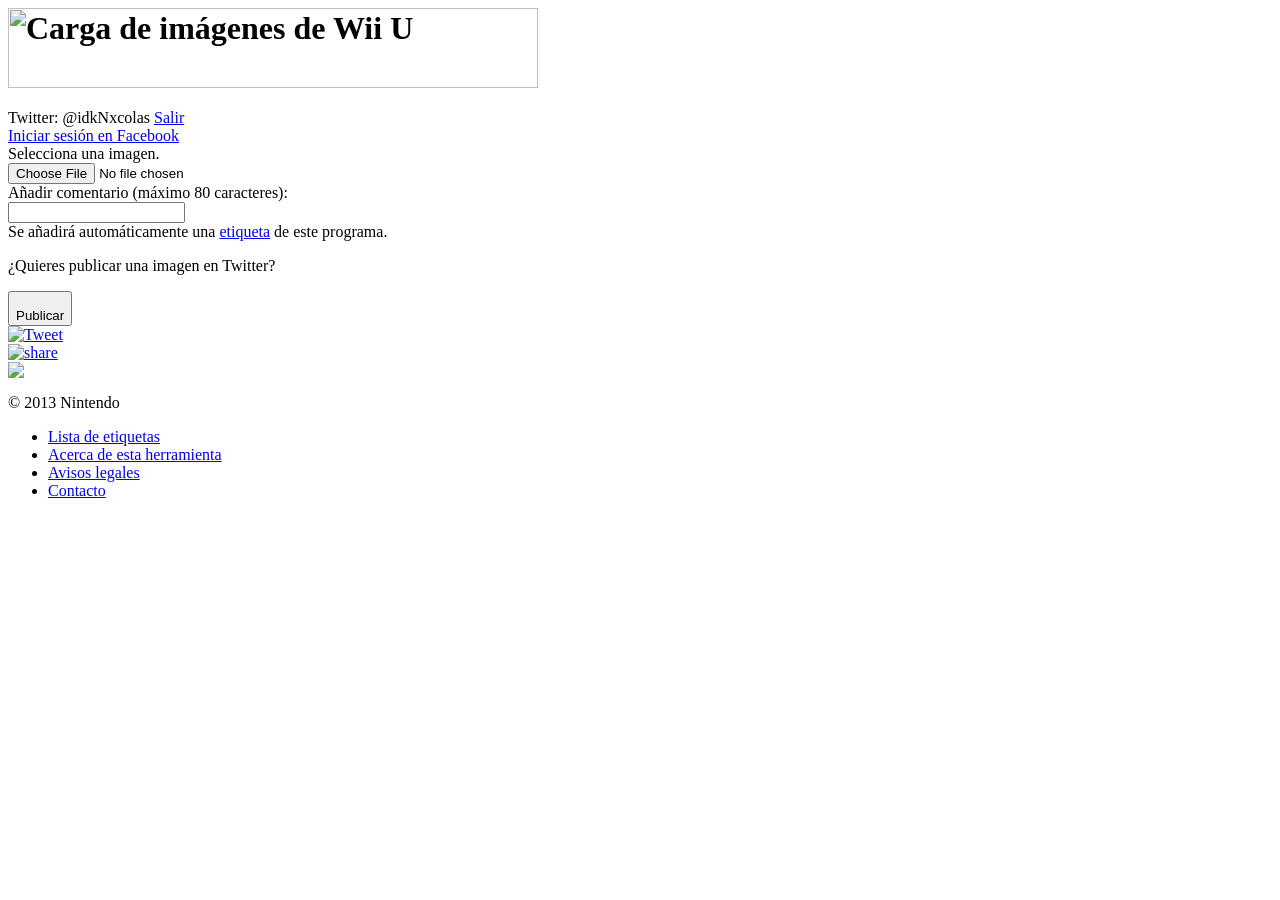
==== docs/wiiu.html @ 0b38fd3b "Add files via upload" ====
<html lang="es"><head>
<meta http-equiv="Content-Type" content="text/html; charset=utf-8">
<meta name="viewport" content="width=device-width">
<link type="text/css" rel="stylesheet" href="css/main.css">
<link type="text/css" rel="stylesheet" href="css/layout.css">
<script type="text/javascript" src="js/jquery-1.8.3.min.js"></script>
<script type="text/javascript" src="js/jquery.cookie.js"></script>
<script type="text/javascript" src="js/main.js"></script>
<script type="text/javascript" src="layout.js"></script>
<title>Carga de imágenes de Wii U</title>
<script type="text/javascript">
$(function(){
    if(is_login()){
        auto_scroll(180);
    }else{
        auto_scroll(120);
    }
    init_layout();
});

function alert_twitter(){
    alert("Ten en cuenta que las\nimágenes que publiques\nen Twitter están sujetas a\nlos términos de uso y la\npolítica de privacidad\nestablecidos por Twitter.");
}

function alert_facebook(){
    alert("Ten en cuenta que las\nimágenes que publiques\nen Facebook están sujetas a\nlos términos de uso y la\npolítica de privacidad\nestablecidos por Facebook.");
}

function alert_tumblr(){
    alert("Ten en cuenta que las\nimágenes que publiques\nen Tumblr están sujetas a\nlos términos de uso y la\npolítica de privacidad\nestablecidos por Tumblr.");
}

</script>
</head>
<body onload="set_share_buttons();">
<div class="container">
  <div class="page-header">
    <h1><img src="img/logo_US_es.png" width="530" height="80" alt="Carga de imágenes de Wii U"></h1>
  </div>
  
  <div class="body">
  
  <div class="contents">

    
    <div class="site-desc" style="display: none; ">Esta web te permite publicar fácilmente las capturas de pantalla que realices mientras juegas en tu consola Wii&nbsp;U.</div>
    
    <div class="area-login">

        <div class="area-btn twitter" style="display: none; " onclick="alert_twitter()"><a href="getRequestTokenTW" class="btn-twitter">Iniciar sesión en Twitter</a></div>
    <div class="login-account login-twitter" style="">
    <p class="check-twitter"></p><span class="text-twitter">Twitter: @idkNxcolas</span>
    <a href="logoutTW" class="btn-logout">Salir</a>
    </div>
        
        <div class="area-btn facebook" style="" onclick="alert_facebook()"><a href="getRequestTokenFB" class="btn-facebook">Iniciar sesión en Facebook</a></div>
    <div class="login-account login-facebook" style="display: none; ">
    <p class="check-facebook"></p><span class="text-facebook">Facebook: </span>
    <a href="logoutFB" class="btn-logout">Salir</a>
    </div>
        
     
    </div>
    
    <div class="area-upload" style="display: block; ">
        
    <form enctype="multipart/form-data" action="postImage" method="post" onsubmit="return check_image_selected();">
      <input type="hidden" name="hidden_key" value="dbc58bec88611cebaa8b9c8ee911cdfe">
      <div class="upload-file-notice">Selecciona una imagen.</div>
      <div><input type="file" name="image" class="upload-file">
      </div>
      <div class="input-area">Añadir comentario (máximo 80 caracteres): <br><input type="text" maxlength="80" name="message" class="form-text">
      </div>

      <div class="input-notice">Se añadirá automáticamente una <a href="titlelist">etiqueta</a> de este programa.</div>

      </form></div>
      
      <div class="area-submit" style="display: block; ">
      	<p class="sns-name">¿Quieres publicar una imagen en Twitter?</p>
      	<button type="submit" class="btn-submit"><p class="icon-post"></p><span>Publicar</span></button>
      </div>
    
  </div>
  
  </div>
  
  <div class="page-footer">
  <div class="share-button"><div class="box" id="twitter"><a href="https://twitter.com/share?url=https%3A%2F%2Fi.nintendo.net%2F&amp;text=Carga%20de%20im%C3%A1genes%20de%20Wii%20U" class="twitter-share-button" target="_blank"><img src="img/tweet.png" alt="Tweet"></a></div><div class="box" id="facebook"><a href="http://www.facebook.com/plugins/like.php?href=https%3A%2F%2Fi.nintendo.net%2F&amp;send=false&amp;layout=standard&amp;show_faces=false&amp;font&amp;colorscheme=light&amp;action=like&amp;height=35&amp;appId=294416857326059" target="_blank"><img src="img/btn_like.png" alt="share"></a></div></div>
  <div class="copyright-right">
    <img src="img/nintendo.png">
    <p>© 2013 Nintendo</p>
  </div>
  <ul>
    <li><a class="link-text-left" href="titlelist">Lista de etiquetas</a></li>
    <li><a class="link-text-left" href="http://www.nintendo.com/wiiu/image-share/es">Acerca de esta herramienta</a></li>
    <li><a class="link-text-left" href="notice">Avisos legales</a></li>
    <li><a class="link-text-left" href="contact">Contacto</a></li>
  </ul>
  </div>
  
  </div>
  
  <div class="messages" style="display: none;">
  	<p id="file_not_selected">No se ha seleccionado
ningún archivo.</p>
  </div>

</body></html>
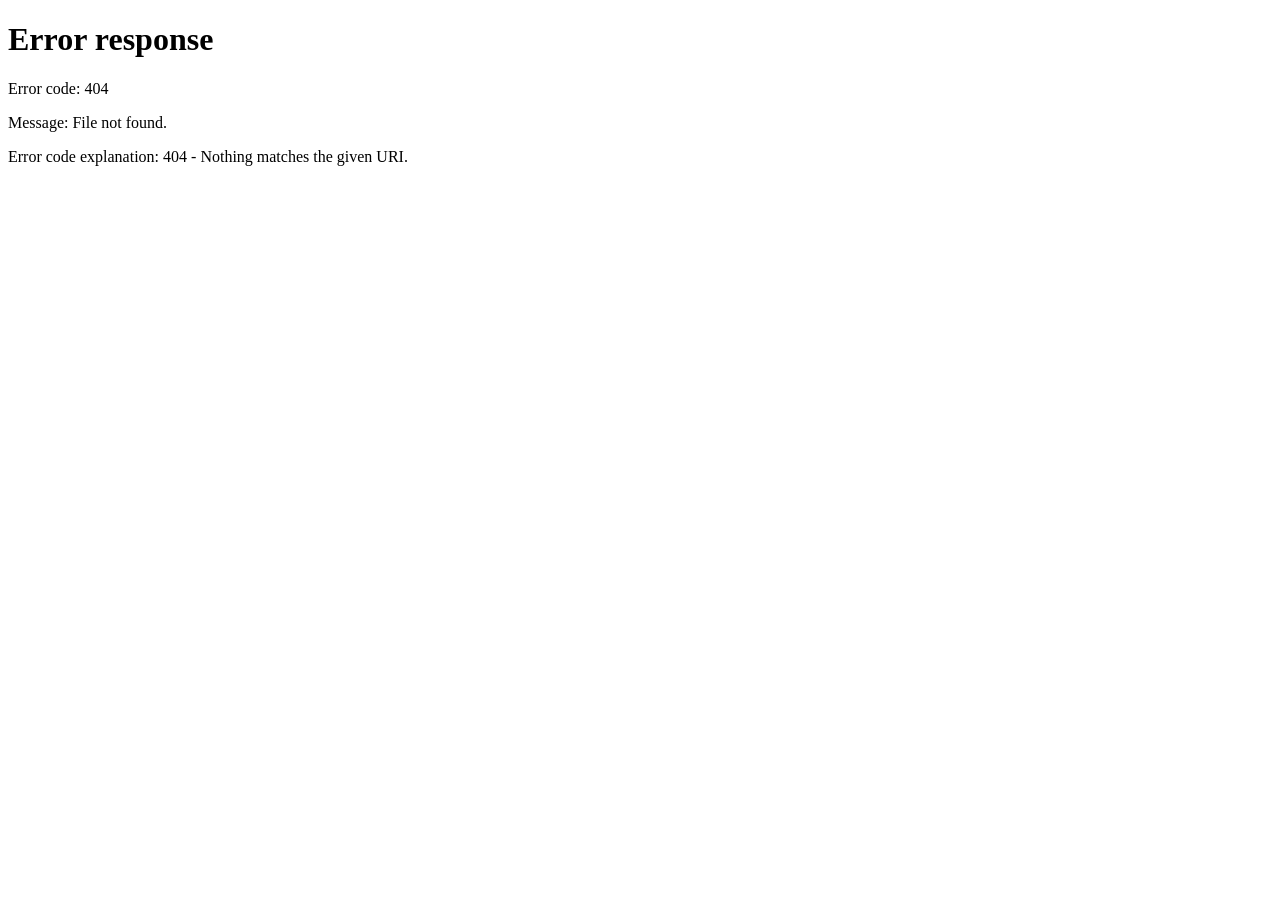
==== commit 819a0b96: "Update wiiu.html" ====
--- a/docs/wiiu.html
+++ b/docs/wiiu.html
@@ -1,11 +1,11 @@
 <html lang="es"><head>
 <meta http-equiv="Content-Type" content="text/html; charset=utf-8">
 <meta name="viewport" content="width=device-width">
-<link type="text/css" rel="stylesheet" href="css/main.css">
-<link type="text/css" rel="stylesheet" href="css/layout.css">
-<script type="text/javascript" src="js/jquery-1.8.3.min.js"></script>
-<script type="text/javascript" src="js/jquery.cookie.js"></script>
-<script type="text/javascript" src="js/main.js"></script>
+<link type="text/css" rel="stylesheet" href="main.css">
+<link type="text/css" rel="stylesheet" href="layout.css">
+<script type="text/javascript" src="jquery-1.8.3.min.js"></script>
+<script type="text/javascript" src="jquery.cookie.js"></script>
+<script type="text/javascript" src="main.js"></script>
 <script type="text/javascript" src="layout.js"></script>
 <title>Carga de imágenes de Wii U</title>
 <script type="text/javascript">
@@ -106,4 +106,4 @@
 ningún archivo.</p>
   </div>
 
-</body></html>+</body></html>
--- a/docs/main.css
+++ b/docs/main.css
@@ -0,0 +1,487 @@
+@charset "utf-8";
+
+body {
+	background: #eee;
+	color: #323232;
+	font-size: 24px;
+	line-height: 1.5;
+}
+
+a {
+	color: #323232;
+	text-decoration: none;
+}
+
+h1, h2, h3, h4, h5, ul, p {
+	margin: 0;
+	padding: 0;
+}
+
+h2 {
+	font-size: 28px;
+	margin: 5px 0;
+	text-align: center;
+}
+
+li {
+	list-style-type: none;
+	margin: 20px 0;
+	padding-bottom: 20px;
+	border-bottom: 1px solid #ccc;
+}
+
+/* header */
+.page-header {
+	text-align: center;
+	margin: 0 15px 0 15px;
+}
+
+/* content */
+.container {
+	margin:0 auto;
+	padding: 10 0;
+}
+
+.contents {
+	padding: 10px 15px;
+	background-color: #fff;
+	border-radius: 4px;
+}
+
+.sorry {
+	border: 2px solid #ffaaad;
+	margin: 0 0 10px;
+	word-wrap: break-word;
+}
+
+#tagpreveiw h2{
+	text-align: left;
+}
+
+#tagpreveiw table{
+	border-collapse: collapse;
+	text-align: left;
+	padding-bottom: 0;
+	table-layout: fixed;
+	word-break:break-all
+}
+
+#tagpreveiw th, td {
+	font-weight:normal;
+	border-bottom: 1px solid #ccc;
+	padding: 5px 0;
+}
+
+
+#tagpreveiw th {
+	width:350px;
+}
+
+#tagpreveiw td {
+	width:600px;
+}
+
+#tagpreveiw .list li {
+	list-style-type: none;
+	text-align: left;
+	padding-bottom: 0;
+	border-bottom: 1px solid #ccc;
+	word-wrap: break-word;
+}
+
+#tagpreveiw .tag{
+	border: 1px solid #9370db;
+	background-color:#fff0f5;
+	margin: 20px 20px;
+	padding: 20px 20px 20px 20px;
+	word-wrap: break-word;
+}
+
+
+#tagpreveiw .main {
+	margin: 20px 80px;
+    padding: 10px 0;
+}
+
+
+#tagpreveiw .error {
+	border: 4px solid #dc143c;
+	background-color:#f5deb3;
+	color: #dc143c;
+	text-align: left;
+	font-size: 24px;
+	font-weight:bold;
+	margin-bottom: 20px;
+	text-align: center;
+}
+
+#tagpreveiw .cur_lang {
+	color: #FF0066;
+	font-weight:bold;
+}
+
+
+
+.link-text-left {
+	background: url(../img/btn_link_00.png) no-repeat;
+	padding: 0 0 10px 44px;
+	height: 28px;
+}
+
+.link-text-right {
+	background: url(../img/btn_link_00.png) no-repeat;
+	padding: 0 0 10px 44px;
+	height: 28px;
+}
+
+.site-desc {
+	text-align: center;
+}
+
+.display-title-list {
+	cursor: pointer;
+	text-decoration: underline;
+}
+
+.text-content-center {
+	margin-bottom: 10px;
+	text-align: center;
+}
+
+.input-area {
+	margin-top: 5px;
+	color: #969696;
+}
+
+.input-notice {
+	color: #969696;
+	font-size: 20px;
+}
+
+.input-notice a{
+	color: #969696;
+        text-decoration: underline;
+	font-size: 20px;
+}
+
+.area-upload {
+    padding: 10px 0;
+	border-top: 1px solid #ccc;
+	border-bottom: 1px solid #ccc;
+}
+
+.upload-file-notice a{
+	color: #969696;
+}
+
+.upload-file-notice {
+	color: #969696;
+}
+
+.upload-file {
+	/*width: 280px;*/
+	color: #323232;
+	font-size: 24px;
+	vertical-align: middle;
+}
+
+.form-text {
+	width: 532px;
+	height: 24px;
+}
+
+.area-btn {
+	margin: 0 auto 10px;
+	width: 480px;
+	line-height: 72px;
+	text-align:right;
+}
+
+.area-login {
+	margin: 15px;
+	text-align: center;
+}
+
+.area-submit {
+	margin: 5px 15px 15px 15px;
+}
+
+.area-submit p {
+	color: #FF7D00;
+}
+
+.btn-back-area {
+	text-align: center;
+}
+
+.login-account {
+	height: 56px;
+	
+	/*margin: 8px 2px 10px 2px;*/
+	margin: 8px auto 10px auto;
+	
+	padding: 1px 2px;
+	display: table;
+	border: 1px solid;
+	border-radius: 6px;
+}
+
+.login-twitter {
+	border-color: #64bce7;
+}
+
+.login-facebook {
+	border-color: #6d83b2;
+}
+
+.login-tumblr {
+	border-color: #737f90;
+}
+
+.btn-twitter, .btn-facebook, .btn-tumblr, .btn-submit, .btn-logout, .btn-back, .btn-tagpreveiw {
+	cursor: pointer;
+	color: #fff;
+	text-align: center;
+	display: block;
+}
+
+.btn-twitter {
+	background-image: url(../img/btn_twitter_00.png);
+/*
+	-moz-box-shadow:inset 0px 1px 0px 0px #94a5b6;
+	-webkit-box-shadow:inset 0px 1px 0px 0px #94a5b6;
+	box-shadow:inset 0px 1px 0px 0px #94a5b6;
+	background:-webkit-gradient(linear, left top, left bottom, color-stop(0.05, #20C7FE), color-stop(1, #0096E4));
+	background:-moz-linear-gradient(top, #20C7FE 5%, #0096E4 100%);
+	background:-webkit-linear-gradient(top, #20C7FE 5%, #0096E4 100%);
+	background:-o-linear-gradient(top, #20C7FE 5%, #0096E4 100%);
+	background:-ms-linear-gradient(top, #20C7FE 5%, #0096E4 100%);
+	background:linear-gradient(to bottom, #20C7FE 5%, #0096E4 100%);
+	filter:progid:DXImageTransform.Microsoft.gradient(startColorstr='#20C7FE', endColorstr='#0096E4',GradientType=0);
+	background-color: #20C7FE;
+	-moz-border-radius:6px;
+	-webkit-border-radius:6px;
+	border-radius:6px;
+	border:1px solid #0088CD;
+*/
+}
+
+.btn-facebook {
+	background-image: url(../img/btn_facebook_00.png);
+/*
+	-moz-box-shadow:inset 0px 1px 0px 0px #94a5b6;
+	-webkit-box-shadow:inset 0px 1px 0px 0px #94a5b6;
+	box-shadow:inset 0px 1px 0px 0px #94a5b6;
+	background:-webkit-gradient(linear, left top, left bottom, color-stop(0.05, #507AB1), color-stop(1, #2B4884));
+	background:-moz-linear-gradient(top, #507AB1 5%, #2B4884 100%);
+	background:-webkit-linear-gradient(top, #507AB1 5%, #2B4884 100%);
+	background:-o-linear-gradient(top, #507AB1 5%, #2B4884 100%);
+	background:-ms-linear-gradient(top, #507AB1 5%, #2B4884 100%);
+	background:linear-gradient(to bottom, #507AB1 5%, #2B4884 100%);
+	filter:progid:DXImageTransform.Microsoft.gradient(startColorstr='#507AB1', endColorstr='#2B4884',GradientType=0);
+	background-color: #507AB1;
+	-moz-border-radius:6px;
+	-webkit-border-radius:6px;
+	border-radius:6px;
+	border:1px solid #274077;
+*/
+}
+
+.btn-tumblr {
+	background-image: url(../img/btn_tumblr_00.png);
+/*
+	-moz-box-shadow:inset 0px 1px 0px 0px #94a5b6;
+	-webkit-box-shadow:inset 0px 1px 0px 0px #94a5b6;
+	box-shadow:inset 0px 1px 0px 0px #94a5b6;
+	background:-webkit-gradient(linear, left top, left bottom, color-stop(0.05, #698199), color-stop(1, #2b4860));
+	background:-moz-linear-gradient(top, #698199 5%, #2b4860 100%);
+	background:-webkit-linear-gradient(top, #698199 5%, #2b4860 100%);
+	background:-o-linear-gradient(top, #698199 5%, #2b4860 100%);
+	background:-ms-linear-gradient(top, #698199 5%, #2b4860 100%);
+	background:linear-gradient(to bottom, #698199 5%, #2b4860 100%);
+	filter:progid:DXImageTransform.Microsoft.gradient(startColorstr='#698199', endColorstr='#2b4860',GradientType=0);
+	background-color:#698199;
+	-moz-border-radius:6px;
+	-webkit-border-radius:6px;
+	border-radius:6px;
+	border:1px solid #435e77;
+*/
+}
+
+.btn-submit {
+	background-image: url(../img/btn_submit_00.png);
+	background-color: #fff;
+	width: 480px;
+	height: 112px;
+	cursor: pointer;
+	color: #fff;
+	line-height: 100px;
+	border: 0;
+	text-shadow: 0 -1px 0 #e26f00;
+	font-size: 36px;
+	margin: auto;
+
+}
+
+.icon-post {
+	background: url(../img/post_00.png);
+	margin: 18px 0 0 12px;
+	width: 68px;
+	height: 60px;
+	float: left;
+}
+
+.btn-submit span {
+	margin-left: -20px;
+}
+
+.btn-logout {
+	background-image: url(../img/btn_logout_00.png);
+	background-size: 168px 56px;
+	width: 168px;
+	height: 56px;
+	line-height: 56px;
+	color: #323232;
+	float: right;
+}
+
+.btn-back {
+	margin: auto;
+	background:url(../img/btn_back_00.png) no-repeat;
+	width: 248px;
+	height: 72px;
+	line-height: 72px;
+	color: #323232;
+}
+
+.btn-tagpreveiw {
+	text-decoration: none;
+	margin: auto;
+	background:url(../img/btn_back_00.png) no-repeat;
+	width: 248px;
+	height: 72px;
+	line-height: 72px;
+	color: #323232;
+	font-size: 24px;
+	border:none;
+}
+
+.text-twitter, .text-facebook, .text-tumblr {
+	display: table-cell;
+	text-align: left;
+	vertical-align: middle;
+	height: 56px;
+
+	width: 265px;
+	
+	line-height: 1.2;
+}
+
+.text-twitter {
+	color: #30a6df;
+}
+
+.text-facebook {
+	color: #3c5a98;
+}
+
+.text-tumblr {
+	color: #44546b;
+}
+
+.check-twitter, .check-facebook, .check-tumblr {
+	width: 24px;
+	height: 36px;
+	margin: 0 4px;
+}
+
+.check-twitter {
+	background: url(../img/check_00.png) no-repeat 0 0;
+}
+
+.check-facebook {
+	background: url(../img/check_00.png) no-repeat -24px 0;
+}
+
+.check-tumblr {
+	background: url(../img/check_00.png) no-repeat -48px 0;
+}
+
+/* error */
+.error {
+	text-align: center;
+	color: #ff0000;
+	margin-bottom: 20px;
+}
+
+.error .description {
+    text-align: center;
+    color: #323232;
+}
+
+.title-list li {
+	list-style-type: disc;
+	text-align: left;
+	margin: 10px 20px;
+	padding-bottom: 0;
+	border-bottom: none;
+}
+
+/* footer */
+.page-footer {
+	margin: 10px 10px 30px 10px;
+	text-align: center;
+}
+
+.page-footer .link-text-left {
+	float: left;
+}
+
+.page-footer .link-text-right {
+	float: right;
+}
+
+.page-footer li {
+	border: none;
+}
+
+.copyright {
+	color: #8c8c8c;
+	font-size: 20px;
+	text-align: center;
+	margin: 0px;
+	line-height: 1.0;
+}
+
+.copyright img {
+	margin: 4px 0px 0px 0px;
+	border: none;
+	outline: none;
+	text-decoration: none;
+}
+
+.copyright-right {
+	color: #8c8c8c;
+	font-size: 20px;
+	text-align: center;
+	margin: 0px;
+	line-height: 1.0;
+	float: right;
+}
+
+.copyright-right img {
+	margin: 4px 0px 0px 0px;
+	border: none;
+	outline: none;
+	text-decoration: none;
+}
+
+.contact-body a {
+	color: #323232;
+	cursor: pointer;
+	text-decoration: underline;
+}
+
+.contact-body p {
+	margin: 15px 0;
+}
--- a/docs/layout.css
+++ b/docs/layout.css
@@ -0,0 +1,33 @@
+@charset "utf-8";
+
+ul.share {
+	margin          : 0;
+	padding         : 0;
+	list-style-type : none;
+	font-size       : 14px;
+}
+
+ul.share li {
+	padding : 0;
+	margin : 0;
+	float : left;
+	border-bottom : 0px;
+}
+
+div.share-button .box{
+	padding : 0;
+	margin : 0;
+	display: inline-block;
+	width : 113px;
+	vertical-align: top;
+}
+
+.s-fix{
+	display    : block;
+	min-height : 1px;
+}
+
+iframe.twitter-share-button {
+	/*width: 90px!important;
+	max-width: 105px!important;*/
+}
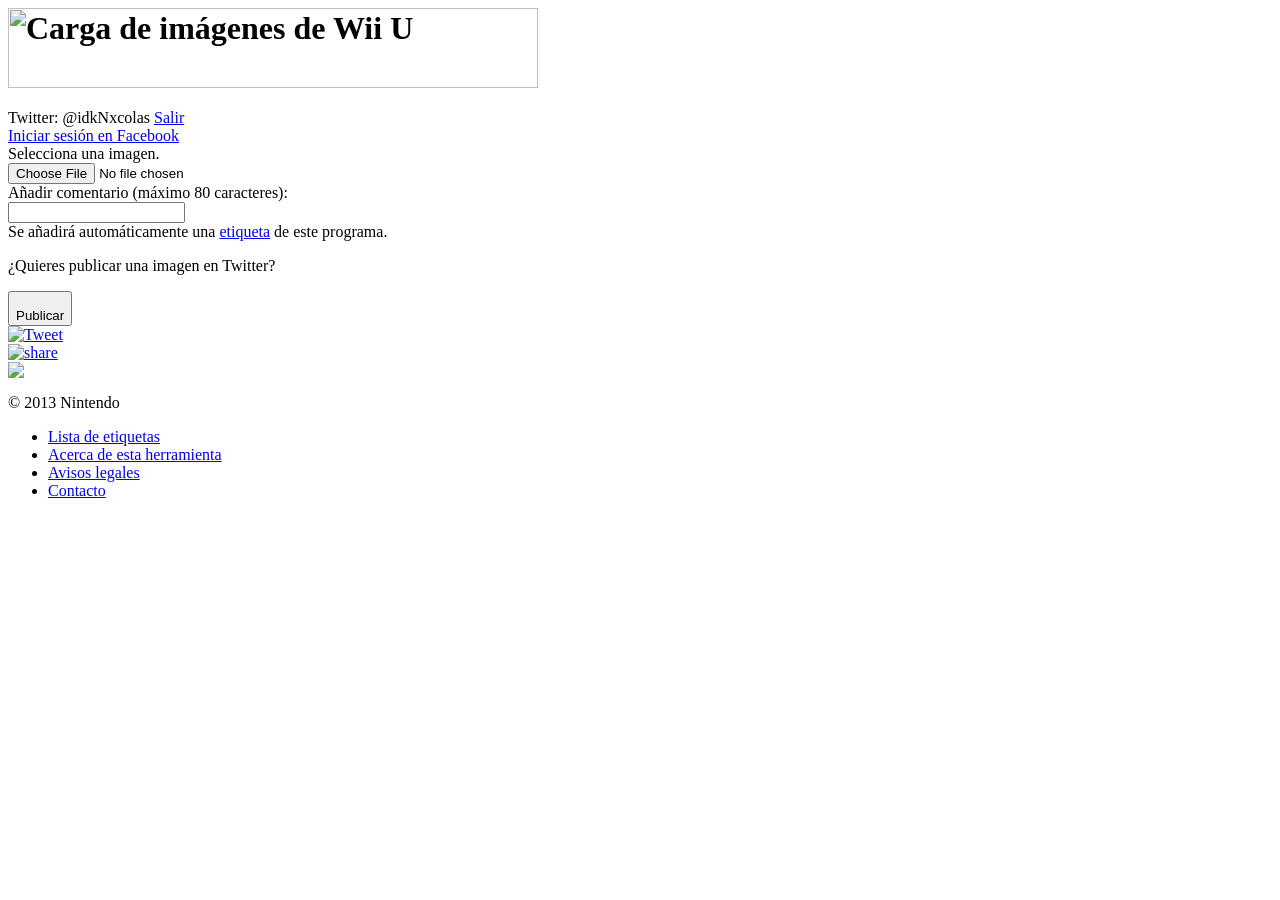
==== commit 77e007c9: "Update wiiu.html :D" ====
--- a/docs/wiiu.html
+++ b/docs/wiiu.html
@@ -1,12 +1,12 @@
 <html lang="es"><head>
 <meta http-equiv="Content-Type" content="text/html; charset=utf-8">
 <meta name="viewport" content="width=device-width">
-<link type="text/css" rel="stylesheet" href="main.css">
-<link type="text/css" rel="stylesheet" href="layout.css">
-<script type="text/javascript" src="jquery-1.8.3.min.js"></script>
-<script type="text/javascript" src="jquery.cookie.js"></script>
-<script type="text/javascript" src="main.js"></script>
-<script type="text/javascript" src="layout.js"></script>
+<link type="text/css" rel="stylesheet" href="docs/main.css">
+<link type="text/css" rel="stylesheet" href="docs/layout.css">
+<script type="text/javascript" src="docs/jquery-1.8.3.min.js"></script>
+<script type="text/javascript" src="docs/jquery.cookie.js"></script>
+<script type="text/javascript" src="docs/main.js"></script>
+<script type="text/javascript" src="docs/layout.js"></script>
 <title>Carga de imágenes de Wii U</title>
 <script type="text/javascript">
 $(function(){
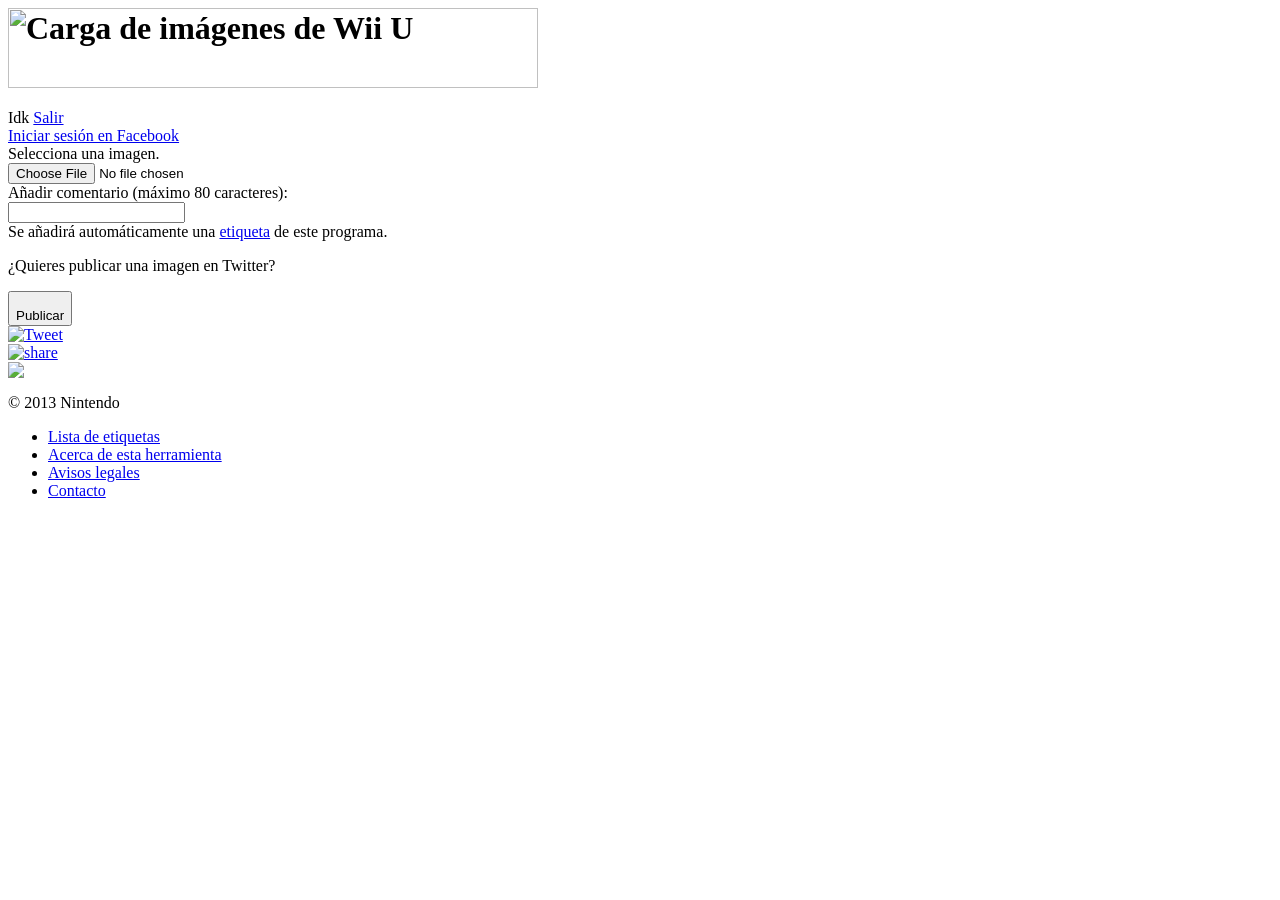
==== commit 4781cde6: "Update wiiu.html" ====
--- a/docs/wiiu.html
+++ b/docs/wiiu.html
@@ -43,13 +43,13 @@
   <div class="contents">
 
     
-    <div class="site-desc" style="display: none; ">Esta web te permite publicar fácilmente las capturas de pantalla que realices mientras juegas en tu consola Wii&nbsp;U.</div>
+    <div class="site-desc" style="display: none; ">Soon</div>
     
     <div class="area-login">
 
         <div class="area-btn twitter" style="display: none; " onclick="alert_twitter()"><a href="getRequestTokenTW" class="btn-twitter">Iniciar sesión en Twitter</a></div>
     <div class="login-account login-twitter" style="">
-    <p class="check-twitter"></p><span class="text-twitter">Twitter: @idkNxcolas</span>
+    <p class="check-twitter"></p><span class="text-twitter">Idk</span>
     <a href="logoutTW" class="btn-logout">Salir</a>
     </div>
         
